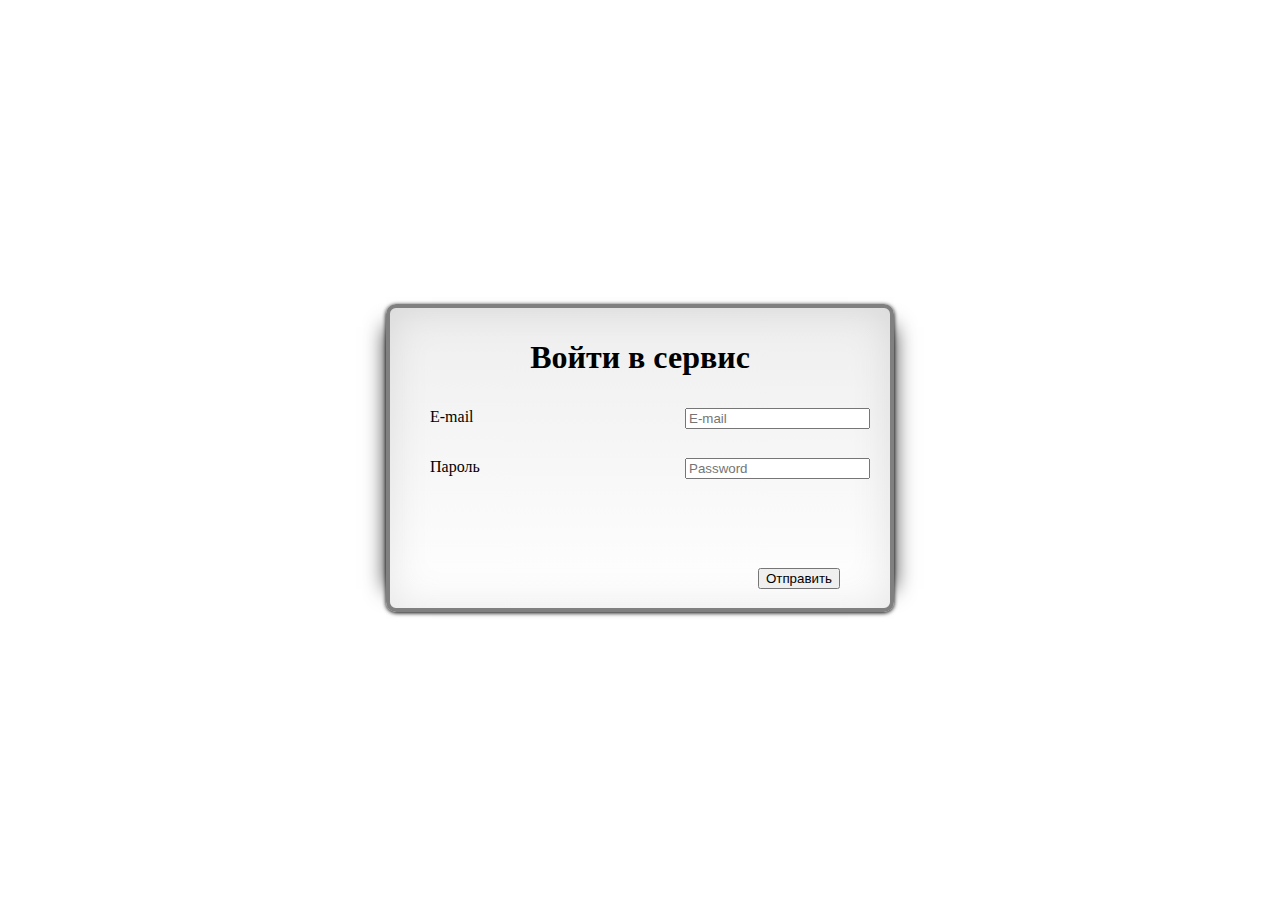
==== RSUE/login.html @ 4e90702b "Add files via upload" ====
<!DOCTYPE html>
<html lang="en">
<head>
    <meta charset="UTF-8">
    <meta name="viewport" content="width=device-width, initial-scale=1.0">
    <meta http-equiv="X-UA-Compatible" content="ie=edge">
    <link rel="stylesheet" href="https://stackpath.bootstrapcdn.com/bootstrap/4.5.0/css/bootstrap.min.css" integrity="sha384-9aIt2nRpC12Uk9gS9baDl411NQApFmC26EwAOH8WgZl5MYYxFfc+NcPb1dKGj7Sk" crossorigin="anonymous">
    <link rel="stylesheet" href="css/style.css">
    <title>Login</title>
</head>
<body>
            <div class="login">
                <h1>Войти в сервис</h1>
                    <form method="post" action="">
                        <div>                            
                          <label for="email">E-mail</label>
                          <input type="email" class="form-control w-50" name="email" placeholder="E-mail" required>
                        </div>
                        <div>
                            <label for="password">Пароль</label>
                            <input type="password" class="form-control w-50" id="inputPassword2" placeholder="Password" required>
                          </div>
                        <button  class="btn btn-outline-secondary" type="submit">Отправить</button> 
                      </form> 
                </div>  
    <script src="https://code.jquery.com/jquery-3.5.1.slim.min.js" integrity="sha384-DfXdz2htPH0lsSSs5nCTpuj/zy4C+OGpamoFVy38MVBnE+IbbVYUew+OrCXaRkfj" crossorigin="anonymous"></script>
    <script src="https://cdn.jsdelivr.net/npm/popper.js@1.16.0/dist/umd/popper.min.js" integrity="sha384-Q6E9RHvbIyZFJoft+2mJbHaEWldlvI9IOYy5n3zV9zzTtmI3UksdQRVvoxMfooAo" crossorigin="anonymous"></script>
    <script src="https://stackpath.bootstrapcdn.com/bootstrap/4.5.0/js/bootstrap.min.js" integrity="sha384-OgVRvuATP1z7JjHLkuOU7Xw704+h835Lr+6QL9UvYjZE3Ipu6Tp75j7Bh/kR0JKI" crossorigin="anonymous"></script>
</body>
</html>
---- RSUE/css/style.css ----
body{
  background: url(/Background.png);
  background-attachment: fixed;
  background-size: cover;
  background-repeat: no-repeat;
  display: flex;
  justify-content: center;
  align-items: center;
  height: 100%;

}
html{
  height: 100%;
}

.login{
  border: 4px solid grey;
  border-radius: 10px;
  box-shadow: 0 1px 4px rgba(0, 0, 0, 1),
  -23px 0 20px -23px rgba(0, 0, 0, .8),
  23px 0 20px -23px rgba(0, 0, 0, .8),
  0 0 40px rgba(0, 0, 0, .1) inset;
  margin: 0 auto;
  width: 500px;
  height: 300px;
  font-family: 'Bebas Neue';
  background-image: linear-gradient(to bottom,#eeeeee, #fff);
}
.login form div
{
height: 50px;
}
.login h1
{
text-align: center;
padding-top: 10px;
padding-bottom: 10px;
}

.login input
{
float: right;
margin-right: 20px;
}

.login label
{
margin-left: 40px;
}

.login button
{
float: right;
margin-top: 60px;
margin-right: 50px;
}
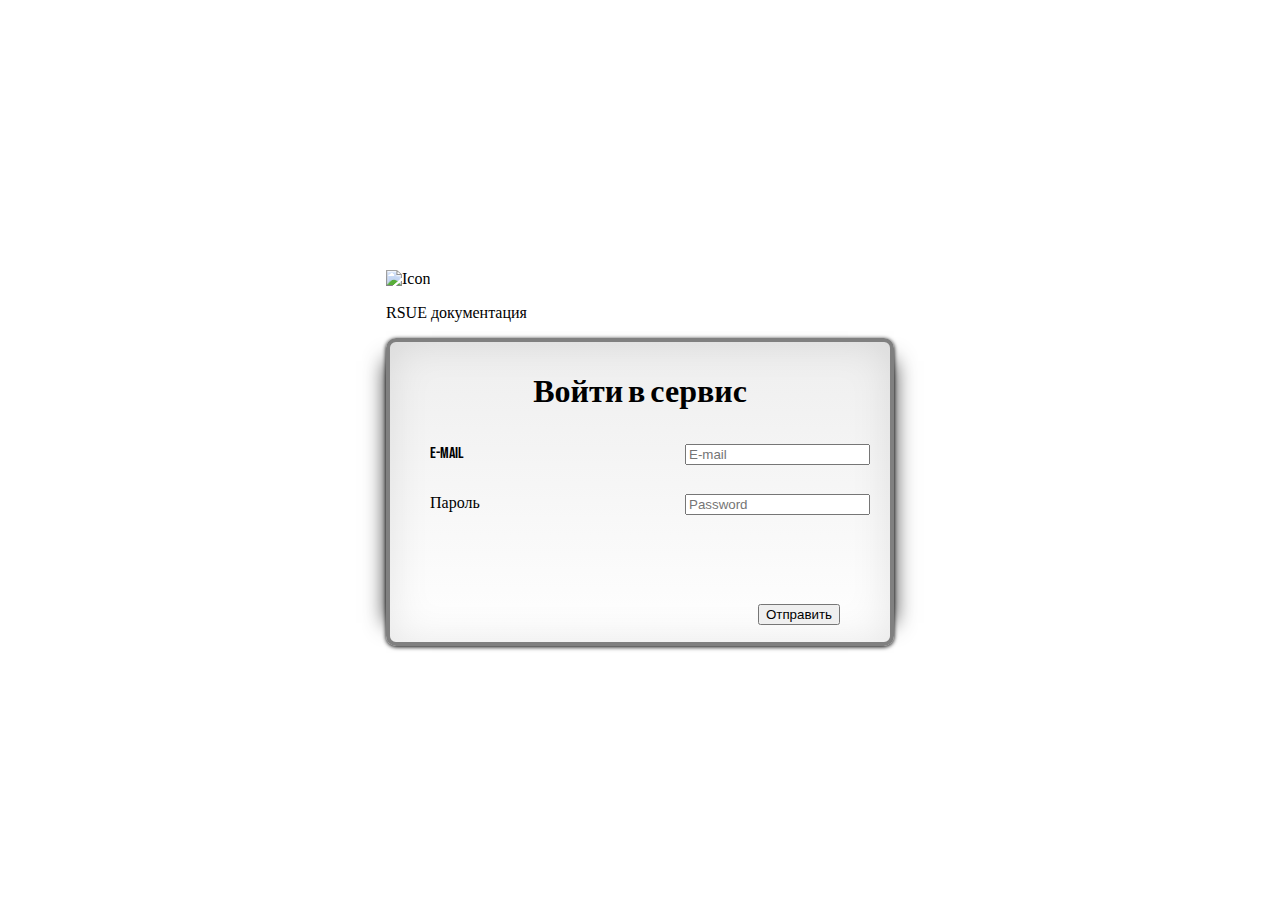
==== commit ebade6d8: "Add files via upload" ====
--- a/RSUE/login.html
+++ b/RSUE/login.html
@@ -6,23 +6,31 @@
     <meta http-equiv="X-UA-Compatible" content="ie=edge">
     <link rel="stylesheet" href="https://stackpath.bootstrapcdn.com/bootstrap/4.5.0/css/bootstrap.min.css" integrity="sha384-9aIt2nRpC12Uk9gS9baDl411NQApFmC26EwAOH8WgZl5MYYxFfc+NcPb1dKGj7Sk" crossorigin="anonymous">
     <link rel="stylesheet" href="css/style.css">
+    <link href="https://fonts.googleapis.com/css2?family=Roboto:ital,wght@0,700;1,700&display=swap" rel="stylesheet"> 
+    <link href="https://fonts.googleapis.com/css2?family=Bebas+Neue&display=swap" rel="stylesheet"> 
     <title>Login</title>
 </head>
 <body>
-            <div class="login">
-                <h1>Войти в сервис</h1>
-                    <form method="post" action="">
-                        <div>                            
-                          <label for="email">E-mail</label>
-                          <input type="email" class="form-control w-50" name="email" placeholder="E-mail" required>
-                        </div>
-                        <div>
-                            <label for="password">Пароль</label>
-                            <input type="password" class="form-control w-50" id="inputPassword2" placeholder="Password" required>
-                          </div>
-                        <button  class="btn btn-outline-secondary" type="submit">Отправить</button> 
-                      </form> 
-                </div>  
+    <div class="container wrapper-edit p-0 bcg-trs">
+        <div class="logo logo-edit">
+            <img src="/Images/Planet.png" alt="Icon">
+            <p>RSUE документация</p>
+          </div>
+                    <div class="login">
+                        <h1>Войти в сервис</h1>
+                            <form method="post" action="">
+                                <div>                            
+                                  <label for="email">E-mail</label>
+                                  <input type="email" class="form-control w-50" name="email" placeholder="E-mail" required>
+                                </div>
+                                <div>
+                                    <label for="password">Пароль</label>
+                                    <input type="password" class="form-control w-50" id="inputPassword2" placeholder="Password" required>
+                                  </div>
+                                <button  class="btn btn-outline-secondary" type="submit">Отправить</button> 
+                              </form> 
+                        </div>  
+    </div> 
     <script src="https://code.jquery.com/jquery-3.5.1.slim.min.js" integrity="sha384-DfXdz2htPH0lsSSs5nCTpuj/zy4C+OGpamoFVy38MVBnE+IbbVYUew+OrCXaRkfj" crossorigin="anonymous"></script>
     <script src="https://cdn.jsdelivr.net/npm/popper.js@1.16.0/dist/umd/popper.min.js" integrity="sha384-Q6E9RHvbIyZFJoft+2mJbHaEWldlvI9IOYy5n3zV9zzTtmI3UksdQRVvoxMfooAo" crossorigin="anonymous"></script>
     <script src="https://stackpath.bootstrapcdn.com/bootstrap/4.5.0/js/bootstrap.min.js" integrity="sha384-OgVRvuATP1z7JjHLkuOU7Xw704+h835Lr+6QL9UvYjZE3Ipu6Tp75j7Bh/kR0JKI" crossorigin="anonymous"></script>
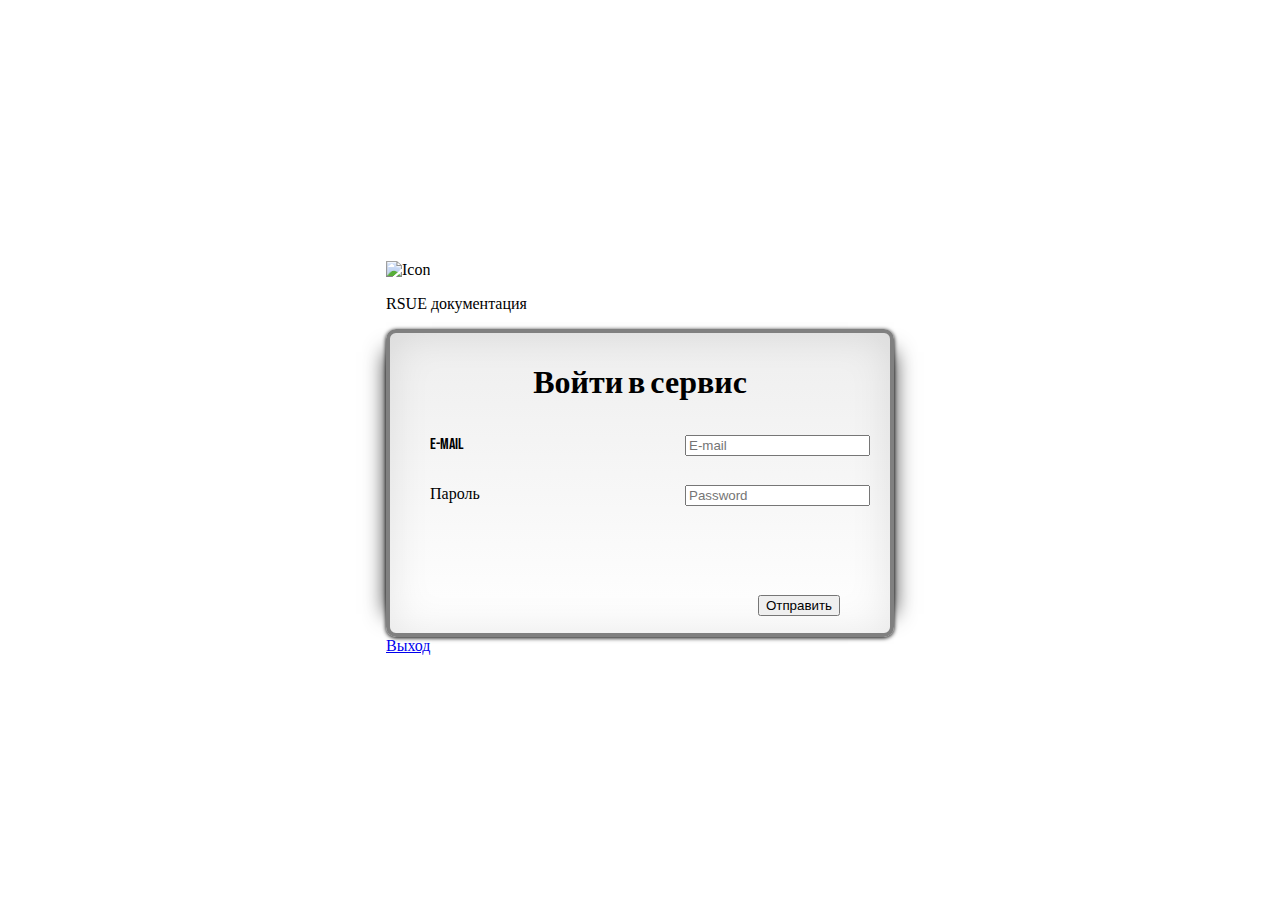
==== commit e0f3a4e9: "Add files via upload" ====
--- a/RSUE/login.html
+++ b/RSUE/login.html
@@ -18,18 +18,19 @@
           </div>
                     <div class="login">
                         <h1>Войти в сервис</h1>
-                            <form method="post" action="">
+                            <form method="post"  action="auth.php">
                                 <div>                            
                                   <label for="email">E-mail</label>
                                   <input type="email" class="form-control w-50" name="email" placeholder="E-mail" required>
                                 </div>
                                 <div>
                                     <label for="password">Пароль</label>
-                                    <input type="password" class="form-control w-50" id="inputPassword2" placeholder="Password" required>
+                                    <input type="password" class="form-control w-50" id="inputPassword2" name="pass" placeholder="Password" required>
                                   </div>
                                 <button  class="btn btn-outline-secondary" type="submit">Отправить</button> 
                               </form> 
-                        </div>  
+                        </div>                        
+                    <a href="/?action=out">Выход</a>
     </div> 
     <script src="https://code.jquery.com/jquery-3.5.1.slim.min.js" integrity="sha384-DfXdz2htPH0lsSSs5nCTpuj/zy4C+OGpamoFVy38MVBnE+IbbVYUew+OrCXaRkfj" crossorigin="anonymous"></script>
     <script src="https://cdn.jsdelivr.net/npm/popper.js@1.16.0/dist/umd/popper.min.js" integrity="sha384-Q6E9RHvbIyZFJoft+2mJbHaEWldlvI9IOYy5n3zV9zzTtmI3UksdQRVvoxMfooAo" crossorigin="anonymous"></script>
